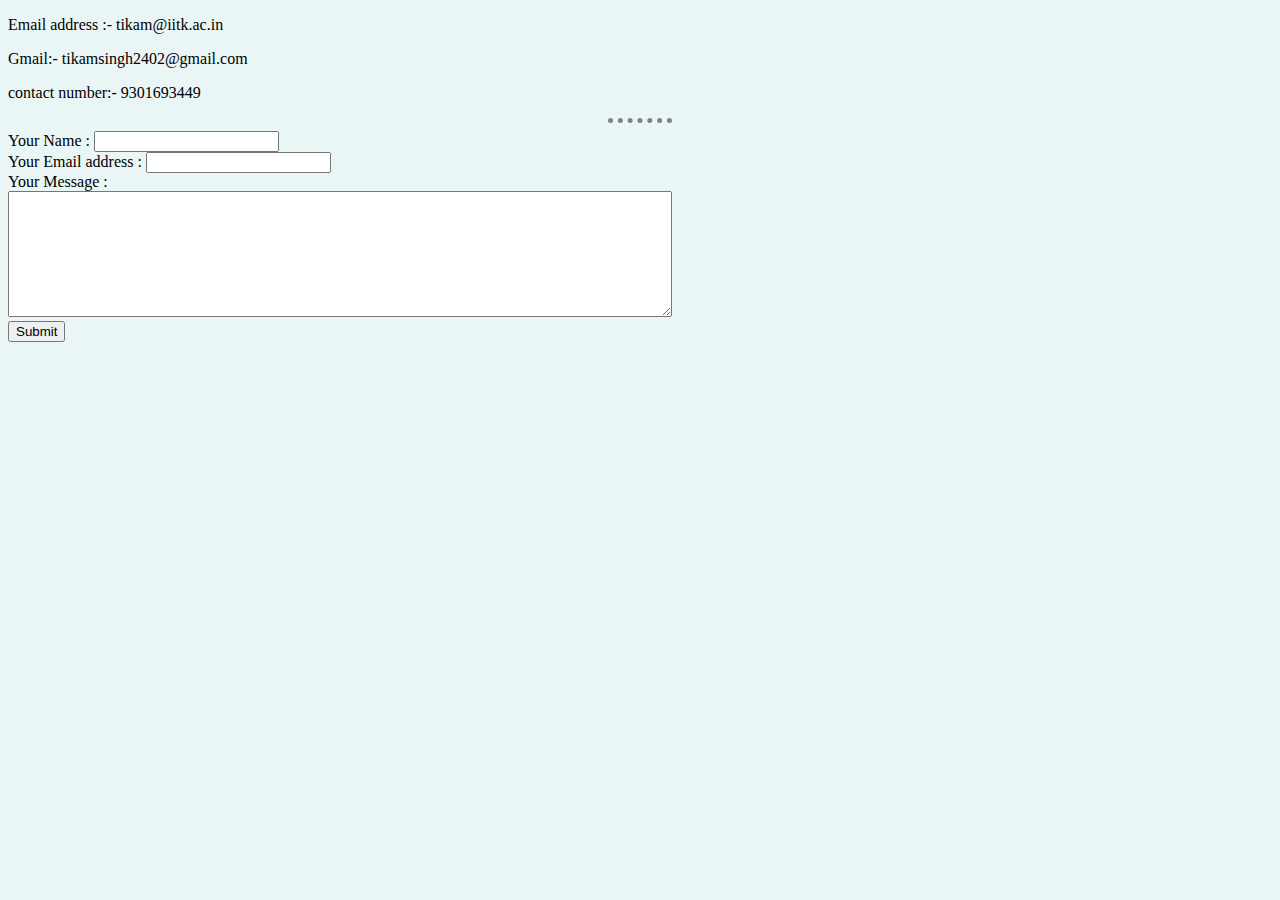
==== Contact Me.html @ 4b871a5d "My first commit" ====
<!DOCTYPE html>
<html lang="en" dir="ltr">
  <head>
    <meta charset="utf-8">
    <title>Contact me</title>
    <link rel="stylesheet" href="css/styles.css">
  </head>
  <body>
    <p>Email address :- tikam@iitk.ac.in</p>
    <p>Gmail:- tikamsingh2402@gmail.com</p>
    <p>contact number:- 9301693449</p>
    <hr>
    <form action="mailto: tikamsingh2402@gmail.com" method="post" enctype="text/plain">
      <label>Your Name :</label>
      <input type="text" name="yourName" value=""><br>
       <label>Your Email address :</label>
       <input type="email" name="yourEmail" value=""><br>
       <label>Your Message :</label><br>
       <textarea name="yourMessage" rows="8" cols="80"></textarea><br>
      <input type="submit" name=""><br>
    </form>
  </body>
</html>
---- css/styles.css ----
body {
  background-color: #EAF6F6;
}
hr {
  border-style: none;
  border-top: dotted;
  border-color: grey;
  border-width: 5px;
  width: 5%;
}
h1{
  color:#66BFBF;
}
h3{
  color:#66BFBF;
}
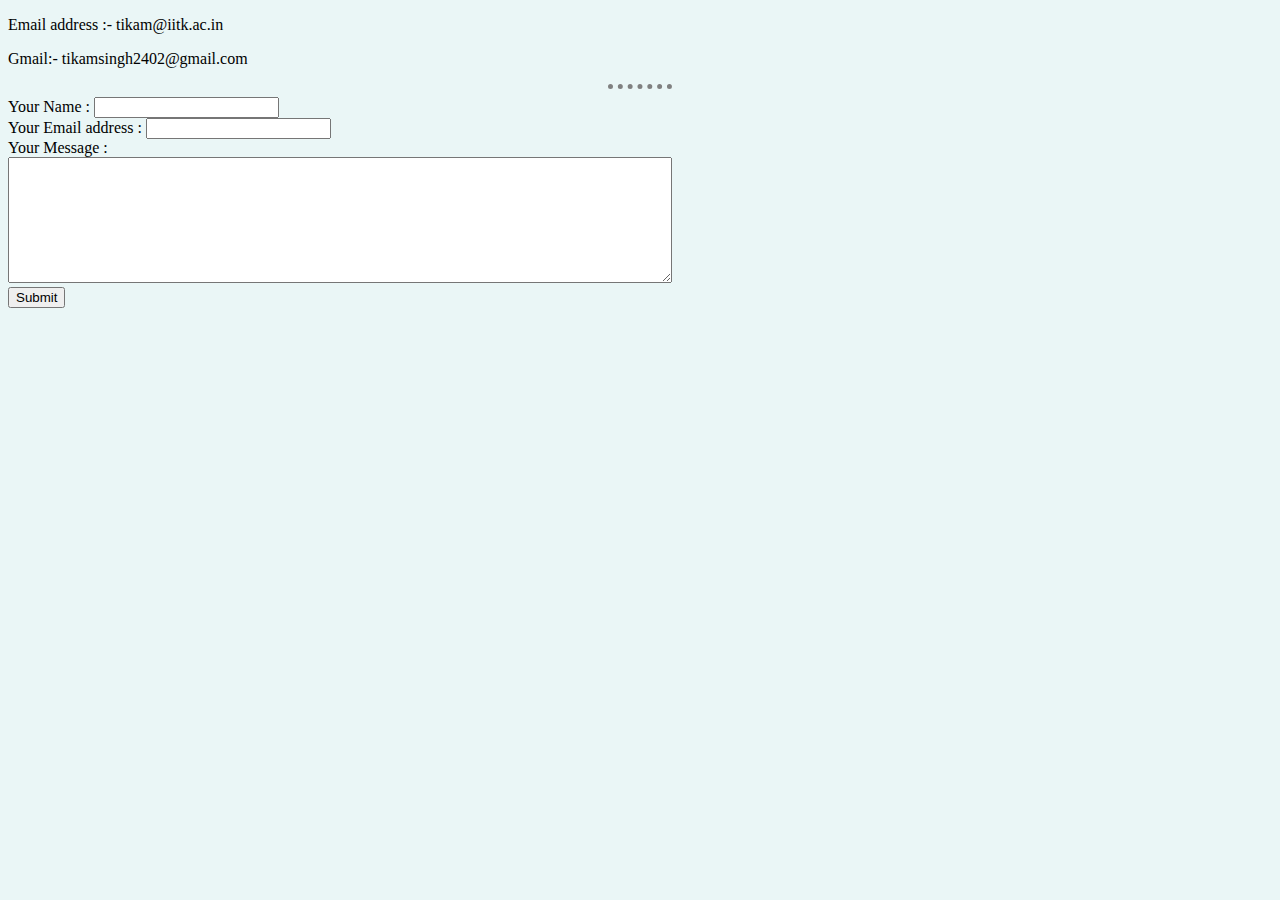
==== commit f2a5c2f8: "Update Contact Me.html" ====
--- a/Contact Me.html
+++ b/Contact Me.html
@@ -8,7 +8,6 @@
   <body>
     <p>Email address :- tikam@iitk.ac.in</p>
     <p>Gmail:- tikamsingh2402@gmail.com</p>
-    <p>contact number:- 9301693449</p>
     <hr>
     <form action="mailto: tikamsingh2402@gmail.com" method="post" enctype="text/plain">
       <label>Your Name :</label>
